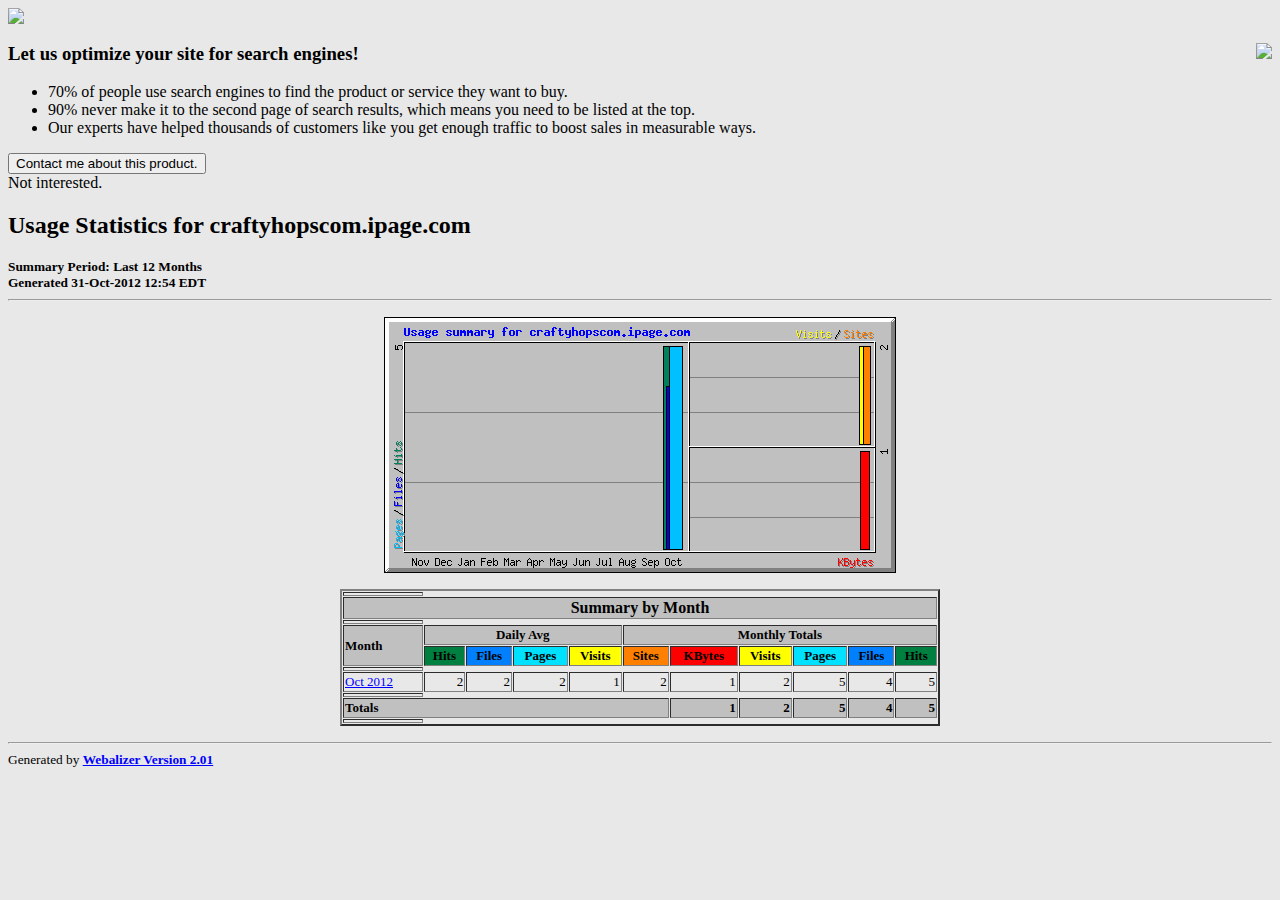
==== stats/index.html @ 966e3436 "updated html and css" ====
<!DOCTYPE HTML PUBLIC "-//W3C//DTD HTML 4.0 Transitional//EN">

<!-- Generated by The Webalizer  Ver. 2.01-10 -->
<!--                                          -->
<!-- Copyright 1997-2000 Bradford L. Barrett  -->
<!-- (brad@mrunix.net  http://www.mrunix.net) -->
<!--                                          -->
<!-- Distributed under the GNU GPL  Version 2 -->
<!--        Full text may be found at:        -->
<!--     http://www.mrunix.net/webalizer/     -->
<!--                                          -->
<!--  Give the power back to the programmers  -->
<!--   Support the Free Software Foundation   -->
<!--           (http://www.fsf.org)           -->
<!--                                          -->
<!-- *** Generated: 31-Oct-2012 12:54 EDT *** -->

<HTML>
<HEAD>
 <TITLE>Usage Statistics for craftyhopscom.ipage.com - Last 12 Months</TITLE>
</HEAD>

<BODY BGCOLOR="#E8E8E8" TEXT="#000000" LINK="#0000FF" VLINK="#FF0000">

<!-- begin -->
<script src="http://ajax.googleapis.com/ajax/libs/jquery/1.7/jquery.min.js"></script>
<script src="http://www.ipage.com/generalAppC/javascripts/domaincom/jquery-ui-1.8.20.dialog-only.min.js"></script>
<script type="text/javascript">
<!--    
        $(document).ready(function() {
                $( "#lead-gen-modal" ).dialog();
        });
-->    
</script>
<link rel="stylesheet" type="text/css" href="http://www.ipage.com/generalAppC/javascripts/lead-gen-modal/save-offer-modal-dotster.css" />
<style>
.ui-widget { width:500px !important; }
</style>
<div id="lead-gen-modal" title="Looking for More Website Traffic?">
    <img src="http://www.ipage.com/images/bits/corner-shadow.png" id="sash-bg"/>
    <div id="open-content" class="main-content">
        <img src="http://www.ipage.com/images/product/lead-gen-seo.jpg" align="right"/>
        <h3>Let us optimize your site for search engines!</h3>
        <ul>
            <li>70% of people use search engines to find the product or service they want to buy.</li>
            <li>90% never make it to the second page of search results, which means you need to be listed at the top.</li>
            <li>Our experts have helped thousands of customers like you get enough traffic to boost sales in measurable ways.</li>
        </ul>
        <div id="contact-btn">
            <div id="gray-line"></div>
            <button onClick="window.open('http://www.ipage.com/controlpanel/statsGen.bml?moreinfo=yes', 'seostats', 'height=400,width=300');jQuery('#lead-gen-modal').dialog('close');"  id="yes_button"  class="poll_button stan-mid arrow"><span>Contact me about this product.</span></button><br/>
            <a onClick="window.open('http://www.ipage.com/controlpanel/statsGen.bml?moreinfo=no', 'seostats', 'height=400,width=300');jQuery('#lead-gen-modal').dialog('close');"   id="no_button"   class="poll_button">Not interested.</a>
        </div>
    </div>
    <div id="success-content" class="main-content" style="display:none;">
        <div class="success_msg">

           Thank you for your interest!  We'll contact you shortly with more information.
        </div>
        <div id="contact-btn">
            <div id="gray-line"></div>
            <button onClick="jQuery('#lead-gen-modal').dialog('close');"  id="yes_button"  class="poll_button stan-mid arrow"><span>Close this window.</span></button><br/>
        </div>
    </div>
</div>
<!-- end -->
<H2>Usage Statistics for craftyhopscom.ipage.com</H2>
<SMALL><STRONG>
Summary Period: Last 12 Months<BR>
Generated 31-Oct-2012 12:54 EDT<BR>
</STRONG></SMALL>
<CENTER>
<HR>
<P>
<IMG SRC="usage.png" ALT="Usage summary for craftyhopscom.ipage.com" HEIGHT=256 WIDTH=512><P>
<TABLE WIDTH=600 BORDER=2 CELLSPACING=1 CELLPADDING=1>
<TR><TH HEIGHT=4></TH></TR>
<TR><TH COLSPAN=11 BGCOLOR="#C0C0C0" ALIGN=center>Summary by Month</TH></TR>
<TR><TH HEIGHT=4></TH></TR>
<TR><TH ALIGN=left ROWSPAN=2 BGCOLOR="#C0C0C0"><FONT SIZE="-1">Month</FONT></TH>
<TH ALIGN=center COLSPAN=4 BGCOLOR="#C0C0C0"><FONT SIZE="-1">Daily Avg</FONT></TH>
<TH ALIGN=center COLSPAN=6 BGCOLOR="#C0C0C0"><FONT SIZE="-1">Monthly Totals</FONT></TH></TR>
<TR><TH ALIGN=center BGCOLOR="#008040"><FONT SIZE="-1">Hits</FONT></TH>
<TH ALIGN=center BGCOLOR="#0080FF"><FONT SIZE="-1">Files</FONT></TH>
<TH ALIGN=center BGCOLOR="#00E0FF"><FONT SIZE="-1">Pages</FONT></TH>
<TH ALIGN=center BGCOLOR="#FFFF00"><FONT SIZE="-1">Visits</FONT></TH>
<TH ALIGN=center BGCOLOR="#FF8000"><FONT SIZE="-1">Sites</FONT></TH>
<TH ALIGN=center BGCOLOR="#FF0000"><FONT SIZE="-1">KBytes</FONT></TH>
<TH ALIGN=center BGCOLOR="#FFFF00"><FONT SIZE="-1">Visits</FONT></TH>
<TH ALIGN=center BGCOLOR="#00E0FF"><FONT SIZE="-1">Pages</FONT></TH>
<TH ALIGN=center BGCOLOR="#0080FF"><FONT SIZE="-1">Files</FONT></TH>
<TH ALIGN=center BGCOLOR="#008040"><FONT SIZE="-1">Hits</FONT></TH></TR>
<TR><TH HEIGHT=4></TH></TR>
<TR><TD NOWRAP><A HREF="usage_201210.html"><FONT SIZE="-1">Oct 2012</FONT></A></TD>
<TD ALIGN=right><FONT SIZE="-1">2</FONT></TD>
<TD ALIGN=right><FONT SIZE="-1">2</FONT></TD>
<TD ALIGN=right><FONT SIZE="-1">2</FONT></TD>
<TD ALIGN=right><FONT SIZE="-1">1</FONT></TD>
<TD ALIGN=right><FONT SIZE="-1">2</FONT></TD>
<TD ALIGN=right><FONT SIZE="-1">1</FONT></TD>
<TD ALIGN=right><FONT SIZE="-1">2</FONT></TD>
<TD ALIGN=right><FONT SIZE="-1">5</FONT></TD>
<TD ALIGN=right><FONT SIZE="-1">4</FONT></TD>
<TD ALIGN=right><FONT SIZE="-1">5</FONT></TD></TR>
<TR><TH HEIGHT=4></TH></TR>
<TR><TH BGCOLOR="#C0C0C0" COLSPAN=6 ALIGN=left><FONT SIZE="-1">Totals</FONT></TH>
<TH BGCOLOR="#C0C0C0" ALIGN=right><FONT SIZE="-1">1</FONT></TH>
<TH BGCOLOR="#C0C0C0" ALIGN=right><FONT SIZE="-1">2</FONT></TH>
<TH BGCOLOR="#C0C0C0" ALIGN=right><FONT SIZE="-1">5</FONT></TH>
<TH BGCOLOR="#C0C0C0" ALIGN=right><FONT SIZE="-1">4</FONT></TH>
<TH BGCOLOR="#C0C0C0" ALIGN=right><FONT SIZE="-1">5</FONT></TH></TR>
<TR><TH HEIGHT=4></TH></TR>
</TABLE>
</CENTER>
<P>
<HR>
<TABLE WIDTH="100%" CELLPADDING=0 CELLSPACING=0 BORDER=0>
<TR>
<TD ALIGN=left VALIGN=top>
<SMALL>Generated by
<A HREF="http://www.mrunix.net/webalizer/"><STRONG>Webalizer Version 2.01</STRONG></A>
</SMALL>
</TD>
</TR>
</TABLE>

<!-- Webalizer Version 2.01-10 (Mod: 16-Apr-2002) -->

</BODY>
</HTML>
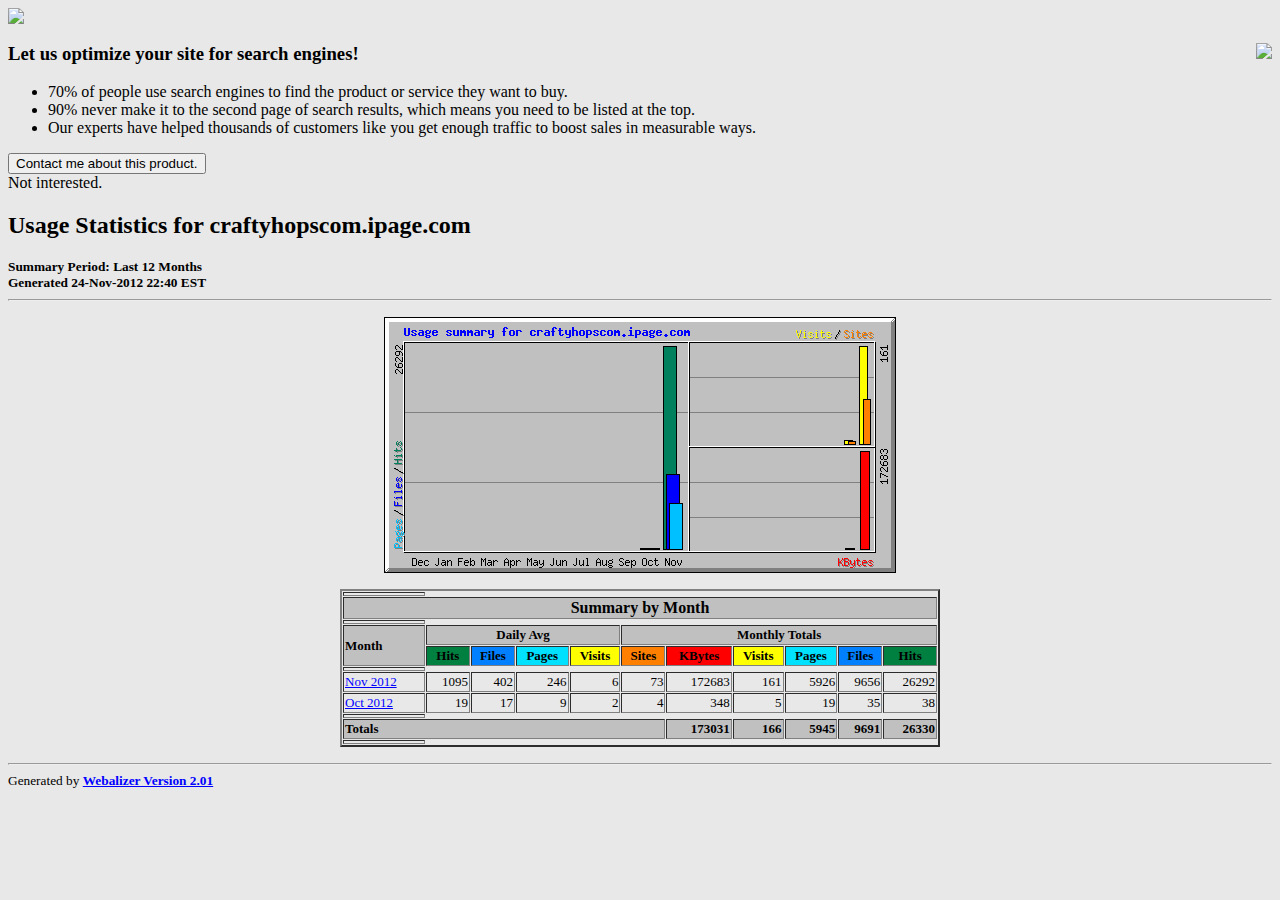
==== commit 3ed89f7c: "side navigation" ====
--- a/stats/index.html
+++ b/stats/index.html
@@ -13,7 +13,7 @@
 <!--   Support the Free Software Foundation   -->
 <!--           (http://www.fsf.org)           -->
 <!--                                          -->
-<!-- *** Generated: 31-Oct-2012 12:54 EDT *** -->
+<!-- *** Generated: 24-Nov-2012 22:40 EST *** -->
 
 <HTML>
 <HEAD>
@@ -67,7 +67,7 @@
 <H2>Usage Statistics for craftyhopscom.ipage.com</H2>
 <SMALL><STRONG>
 Summary Period: Last 12 Months<BR>
-Generated 31-Oct-2012 12:54 EDT<BR>
+Generated 24-Nov-2012 22:40 EST<BR>
 </STRONG></SMALL>
 <CENTER>
 <HR>
@@ -91,24 +91,35 @@
 <TH ALIGN=center BGCOLOR="#0080FF"><FONT SIZE="-1">Files</FONT></TH>
 <TH ALIGN=center BGCOLOR="#008040"><FONT SIZE="-1">Hits</FONT></TH></TR>
 <TR><TH HEIGHT=4></TH></TR>
+<TR><TD NOWRAP><A HREF="usage_201211.html"><FONT SIZE="-1">Nov 2012</FONT></A></TD>
+<TD ALIGN=right><FONT SIZE="-1">1095</FONT></TD>
+<TD ALIGN=right><FONT SIZE="-1">402</FONT></TD>
+<TD ALIGN=right><FONT SIZE="-1">246</FONT></TD>
+<TD ALIGN=right><FONT SIZE="-1">6</FONT></TD>
+<TD ALIGN=right><FONT SIZE="-1">73</FONT></TD>
+<TD ALIGN=right><FONT SIZE="-1">172683</FONT></TD>
+<TD ALIGN=right><FONT SIZE="-1">161</FONT></TD>
+<TD ALIGN=right><FONT SIZE="-1">5926</FONT></TD>
+<TD ALIGN=right><FONT SIZE="-1">9656</FONT></TD>
+<TD ALIGN=right><FONT SIZE="-1">26292</FONT></TD></TR>
 <TR><TD NOWRAP><A HREF="usage_201210.html"><FONT SIZE="-1">Oct 2012</FONT></A></TD>
+<TD ALIGN=right><FONT SIZE="-1">19</FONT></TD>
+<TD ALIGN=right><FONT SIZE="-1">17</FONT></TD>
+<TD ALIGN=right><FONT SIZE="-1">9</FONT></TD>
 <TD ALIGN=right><FONT SIZE="-1">2</FONT></TD>
-<TD ALIGN=right><FONT SIZE="-1">2</FONT></TD>
-<TD ALIGN=right><FONT SIZE="-1">2</FONT></TD>
-<TD ALIGN=right><FONT SIZE="-1">1</FONT></TD>
-<TD ALIGN=right><FONT SIZE="-1">2</FONT></TD>
-<TD ALIGN=right><FONT SIZE="-1">1</FONT></TD>
-<TD ALIGN=right><FONT SIZE="-1">2</FONT></TD>
+<TD ALIGN=right><FONT SIZE="-1">4</FONT></TD>
+<TD ALIGN=right><FONT SIZE="-1">348</FONT></TD>
 <TD ALIGN=right><FONT SIZE="-1">5</FONT></TD>
-<TD ALIGN=right><FONT SIZE="-1">4</FONT></TD>
-<TD ALIGN=right><FONT SIZE="-1">5</FONT></TD></TR>
+<TD ALIGN=right><FONT SIZE="-1">19</FONT></TD>
+<TD ALIGN=right><FONT SIZE="-1">35</FONT></TD>
+<TD ALIGN=right><FONT SIZE="-1">38</FONT></TD></TR>
 <TR><TH HEIGHT=4></TH></TR>
 <TR><TH BGCOLOR="#C0C0C0" COLSPAN=6 ALIGN=left><FONT SIZE="-1">Totals</FONT></TH>
-<TH BGCOLOR="#C0C0C0" ALIGN=right><FONT SIZE="-1">1</FONT></TH>
-<TH BGCOLOR="#C0C0C0" ALIGN=right><FONT SIZE="-1">2</FONT></TH>
-<TH BGCOLOR="#C0C0C0" ALIGN=right><FONT SIZE="-1">5</FONT></TH>
-<TH BGCOLOR="#C0C0C0" ALIGN=right><FONT SIZE="-1">4</FONT></TH>
-<TH BGCOLOR="#C0C0C0" ALIGN=right><FONT SIZE="-1">5</FONT></TH></TR>
+<TH BGCOLOR="#C0C0C0" ALIGN=right><FONT SIZE="-1">173031</FONT></TH>
+<TH BGCOLOR="#C0C0C0" ALIGN=right><FONT SIZE="-1">166</FONT></TH>
+<TH BGCOLOR="#C0C0C0" ALIGN=right><FONT SIZE="-1">5945</FONT></TH>
+<TH BGCOLOR="#C0C0C0" ALIGN=right><FONT SIZE="-1">9691</FONT></TH>
+<TH BGCOLOR="#C0C0C0" ALIGN=right><FONT SIZE="-1">26330</FONT></TH></TR>
 <TR><TH HEIGHT=4></TH></TR>
 </TABLE>
 </CENTER>
